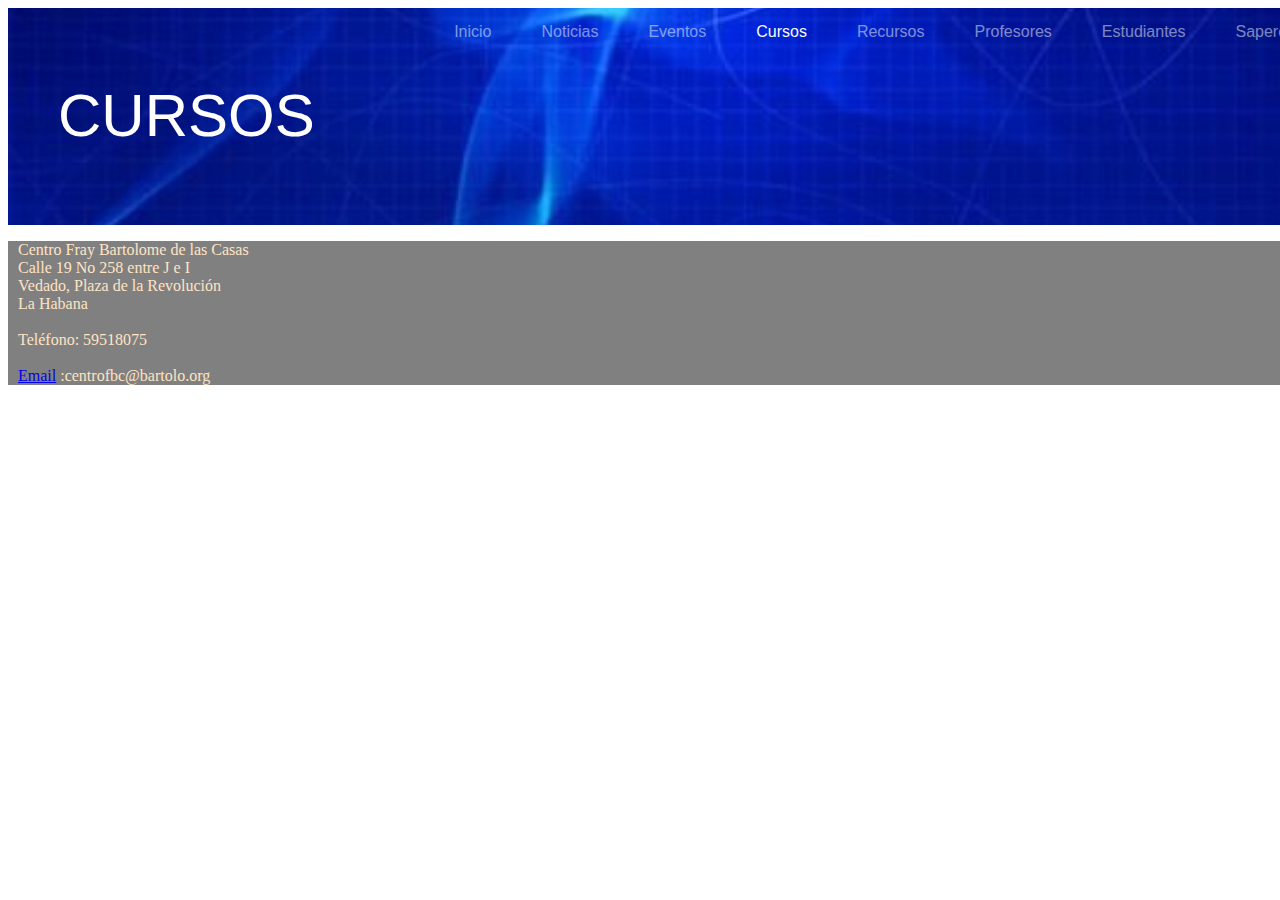
==== Cursos.html @ 01303c2c "Actualizando la pagina con muchos cambios y estilos" ====
<!DOCTYPE html>
<html lang="en">

<head>
    <meta charset="UTF-8">
    <meta name="viewport" content="width=device-width, initial-scale=1.0">
    <title>Cursos · CFBC</title>
    <link rel="shorcut icon" href="./src/Assets/icono.jpg" type="image/x-icon">
    <link rel="stylesheet" href="./src/Styles/cursos.css">
</head>

<body>
    <article class="superior">
        <nav>
            <ul class="menu">
                <li><a href="index.html">Inicio</a></li>
                <li><a href="Noticias.html">Noticias</a></li>
                <li><a href="Eventos.html">Eventos</a></li>
                <li><a href="Cursos.html" id="Cursos">Cursos</a></li>
                <li><a href="Recursos.html">Recursos</a></li>
                <li><a target="_blank" href="Profesores.html">Profesores</a></li>
                <li><a target="_blank" href="Estudiantes.html">Estudiantes</a></li>
                <li><a href="Sapere_Aude.html">Sapere Aude</a></li>

            </ul>
            <p id="textoCursos">CURSOS</p>
        </nav>
        <div>

        </div>
    </article>

</body>

<footer id="footer">
    <div id="footerdiv">
        <p>Centro Fray Bartolome de las Casas
            <br>
            Calle 19 No 258 entre J e I
            <br>
            Vedado, Plaza de la Revolución
            <br>
            La Habana
            <br>
            <br>
            Teléfono: 59518075
            <br>
            <br>
            <a href="mailito:centrofbc@bartolo.org">Email</a> :centrofbc@bartolo.org
        </p>
    </div>
</footer>

</html>
---- src/Styles/cursos.css ----
nav {
    width: 100%;
    /*background-color: #f8f9fa;*/
    padding: 15px 0;


}

.menu {
    display: flex;
    justify-content: flex-end;
    list-style: none;
    margin: 0;
    padding: 0;


}

.menu li {
    margin-left: 30px;
}

.menu a {
    text-decoration: none;
    color: #f8f9fa;
    font-family: Arial, Helvetica, sans-serif;
    padding: 5px 10px;
    opacity: 0.5;
}

#Cursos {
    opacity: 100;
}

.menu a:hover {
    color: hsl(0, 93%, 47%);
    opacity: 100;
    font-size: 20px;
}


.superior {
    height: 30hv;
    background-image: url('../Assets/fondo.jpg');
    background-size: cover;
    background-position: center;
    background-repeat: no-repeat;
    width: 1330px;

}

#textoCursos {
    color: white;
    font-family: Arial, Helvetica, sans-serif;
    font-size: 60px;
    margin-left: 50px;
    margin-top: 40px;

}

#footer {
    background-color: gray;
    width: 1330px;

}

#footerdiv {
    color: bisque;
    margin-left: 10px;
}
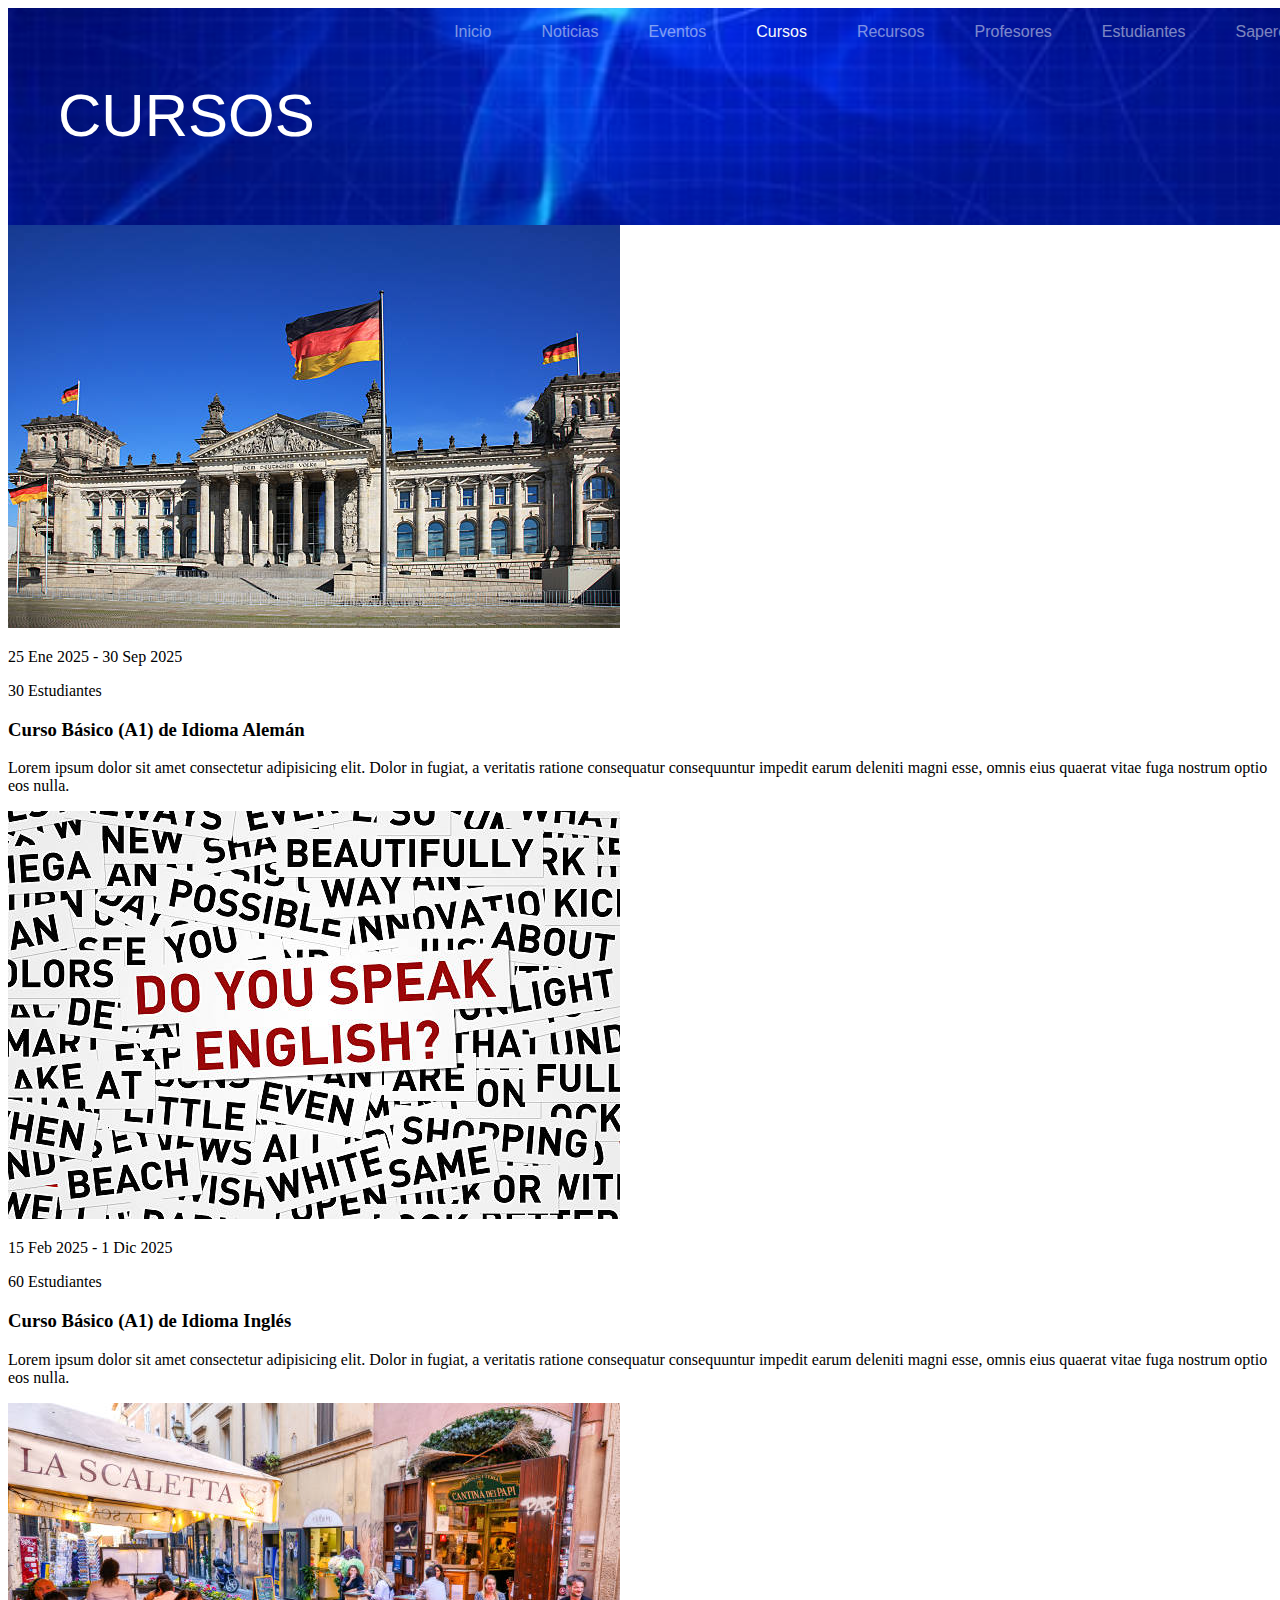
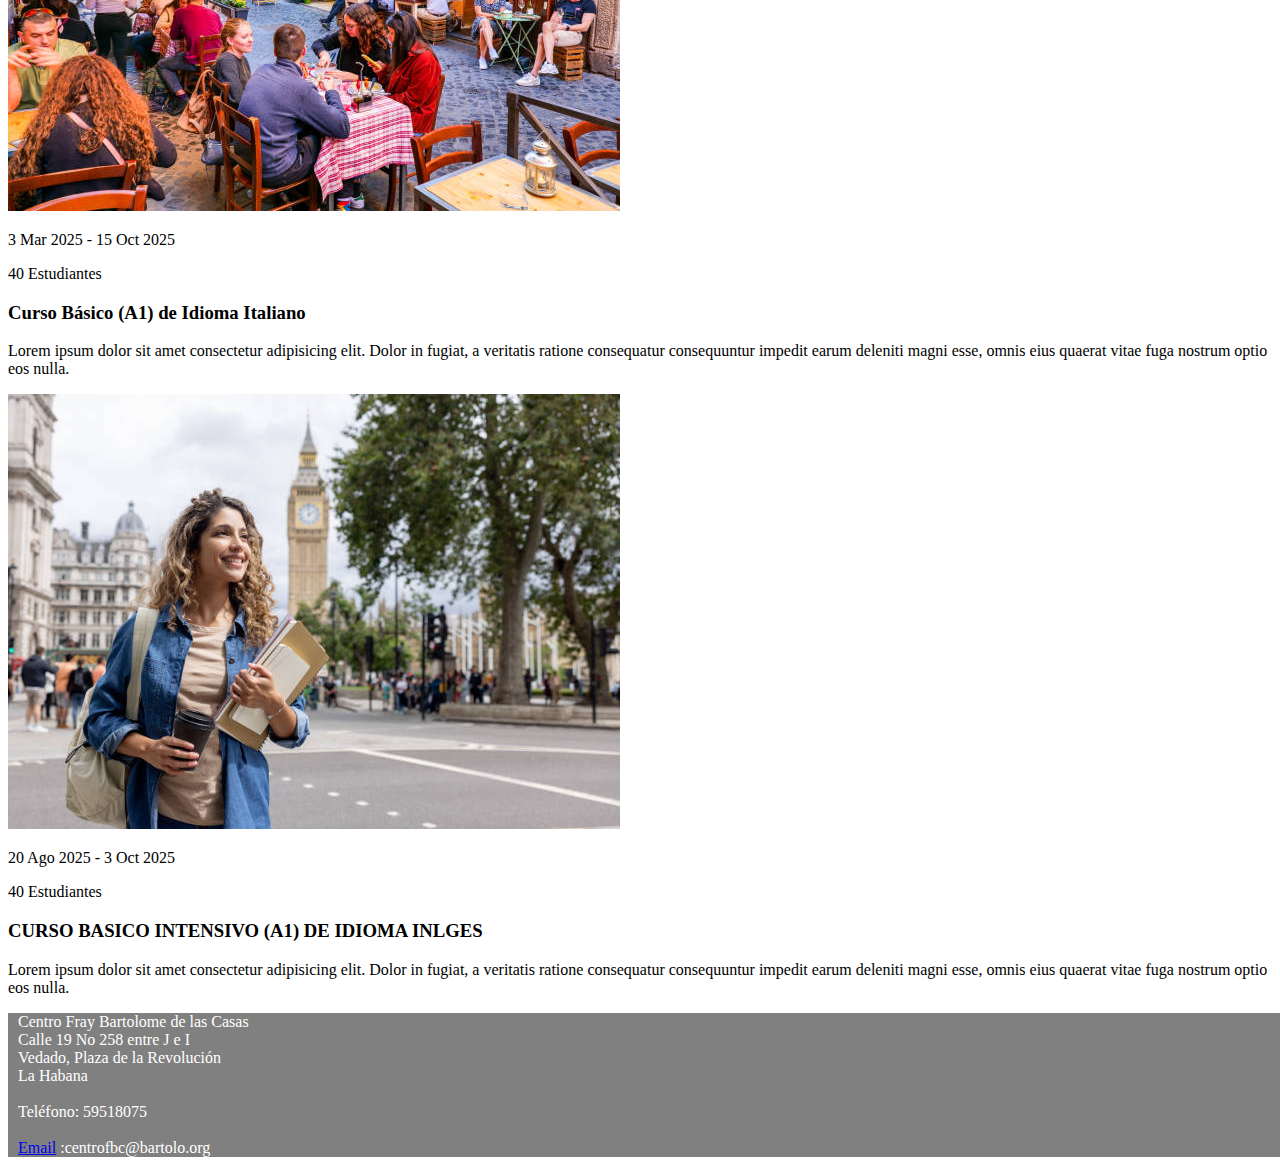
==== commit 1799e40c: "agregando cursos y eventos" ====
--- a/Cursos.html
+++ b/Cursos.html
@@ -30,6 +30,104 @@
         </div>
     </article>
 
+<!-- esto es la lista de todos los cursos  -->
+
+<article>
+
+    
+</article>
+
+
+
+
+<!-- este es el contenedor de noticias -->
+    <article class="contenedorNoticias">
+
+        <div class="columna">
+            <div class="imagenes">
+                <img src="./src/Assets/alemania.jpg" alt="imagen1" class="imagenes">
+            </div>
+            <article class="formatoCursos">
+                <div class="fechayestudiantes">
+                    <p class="fechaCurso"> 25 Ene 2025 - 30 Sep 2025</p>
+                    <p class="cantidadEstudiantes">30 Estudiantes</p>
+                </div>
+
+
+                <h3>Curso Básico (A1) de Idioma Alemán</h3>
+                <p>Lorem ipsum dolor sit amet consectetur adipisicing elit. Dolor in fugiat, a veritatis ratione
+                    consequatur
+                    consequuntur impedit earum deleniti magni esse, omnis eius quaerat vitae fuga nostrum optio eos
+                    nulla.
+                </p>
+            </article>
+
+        </div>
+
+        <div class="columna">
+            <div class="imagenes">
+                <img src="./src/Assets/ingles.jpg" alt="imagen2" class="imagenes">
+            </div>
+            <article class="formatoCursos">
+                <div class="fechayestudiantes">
+                    <p class="fechaCurso"> 15 Feb 2025 - 1 Dic 2025</p>
+                    <p class="cantidadEstudiantes">60 Estudiantes</p>
+                </div>
+                <h3>Curso Básico (A1) de Idioma Inglés</h3>
+                <p>Lorem ipsum dolor sit amet consectetur adipisicing elit. Dolor in fugiat, a veritatis ratione
+                    consequatur
+                    consequuntur impedit earum deleniti magni esse, omnis eius quaerat vitae fuga nostrum optio eos
+                    nulla.
+                </p>
+            </article>
+        </div>
+
+        <div class="columna">
+            <div class="imagenes">
+                <img src="./src/Assets/italiano.jpg" alt="imagen3" class="imagenes">
+
+            </div>
+            <article class="formatoCursos">
+                <div class="fechayestudiantes">
+                    <p class="fechaCurso"> 3 Mar 2025 - 15 Oct 2025</p>
+                    <p class="cantidadEstudiantes">40 Estudiantes</p>
+                </div>
+                <h3>Curso Básico (A1) de Idioma Italiano</h3>
+                <p>Lorem ipsum dolor sit amet consectetur adipisicing elit. Dolor in fugiat, a veritatis ratione
+                    consequatur
+                    consequuntur impedit earum deleniti magni esse, omnis eius quaerat vitae fuga nostrum optio eos
+                    nulla.
+                </p>
+            </article>
+        </div>
+
+        <div class="columna">
+            <div class="imagenes">
+                <img src="./src/Assets/ingles avanzado.jpg" alt="imagen3" class="imagenes">
+            </div>
+            <article class="formatoCursos">
+                <div class="fechayestudiantes">
+                    <p class="fechaCurso"> 20 Ago 2025 - 3 Oct 2025</p>
+                    <p class="cantidadEstudiantes">40 Estudiantes</p>
+                </div>
+                <h3>CURSO BASICO INTENSIVO (A1) DE IDIOMA INLGES</h3>
+                <p>Lorem ipsum dolor sit amet consectetur adipisicing elit. Dolor in fugiat, a veritatis ratione
+                    consequatur
+                    consequuntur impedit earum deleniti magni esse, omnis eius quaerat vitae fuga nostrum optio eos
+                    nulla.
+                </p>
+
+        </div>
+    </article>
+
+    </article>
+
+
+
+
+
+
+
 </body>
 
 <footer id="footer">
--- a/src/Styles/cursos.css
+++ b/src/Styles/cursos.css
@@ -65,6 +65,6 @@
 }
 
 #footerdiv {
-    color: bisque;
+    color: rgb(255, 255, 255);
     margin-left: 10px;
 }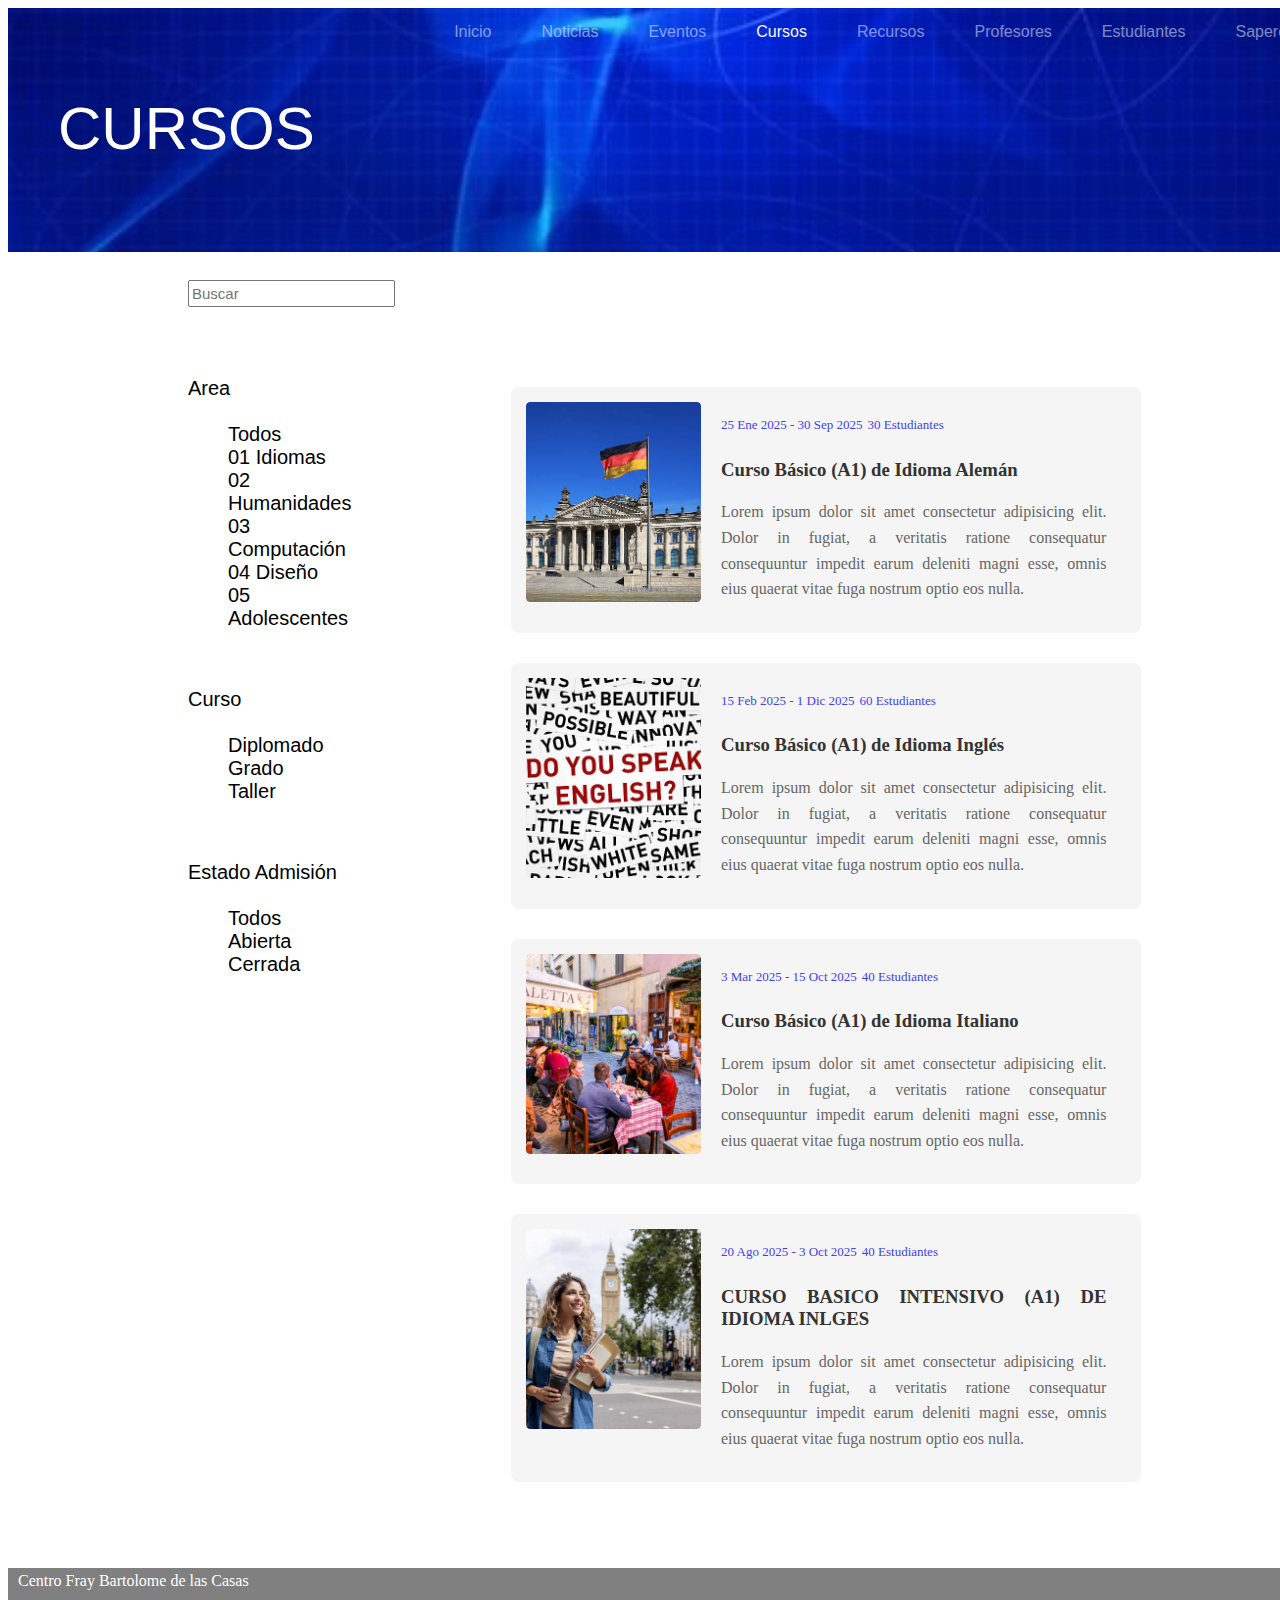
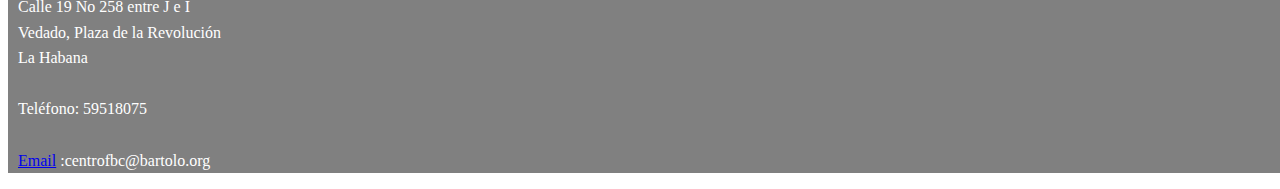
==== commit 741b119f: "terminando Cursos y comenzando con profesores" ====
--- a/Cursos.html
+++ b/Cursos.html
@@ -10,6 +10,7 @@
 </head>
 
 <body>
+
     <article class="superior">
         <nav>
             <ul class="menu">
@@ -29,98 +30,142 @@
 
         </div>
     </article>
+    <br>
 
-<!-- esto es la lista de todos los cursos  -->
+    <!-- esto es la lista de todos los cursos  -->
 
-<article>
+    <input type="text" id="botonBuscar" placeholder="Buscar">
+   
 
+  <section class="contenedor">
     
-</article>
+
+        <section class="contenedorLista">
+
+            <ul class="listas">
+                <li> Area</li>
+                <br>
+                <ul class="listas">
+                    <li>Todos</li>
+                    <li>01 Idiomas</li>
+                    <li>02 Humanidades</li>
+                    <li>03 Computación</li>
+                    <li>04 Diseño</li>
+                    <li>05 Adolescentes</li>
+                </ul>
+            </ul>
+            <br>
+            <ul class="listas">
+
+                <li>Curso</li>
+                <br>
+                <ul class="listas">
+                <li>Diplomado</li>
+                <li>Grado</li>
+                <li>Taller</li>
+            </ul>
+            </ul>
+            <br>
+            <ul class="listas">
+                <li>Estado Admisión</li>
+                <br>
+                <ul class="listas">
+                    <li>Todos</li>
+                    <li>Abierta</li>
+                    <li>Cerrada</li>
+                    </li>
+                </ul>
+            </ul>
+
+        </section>
 
 
 
 
-<!-- este es el contenedor de noticias -->
-    <article class="contenedorNoticias">
+        <!-- este es el contenedor de noticias -->
+        <section class="contenedorCursos">
 
-        <div class="columna">
-            <div class="imagenes">
-                <img src="./src/Assets/alemania.jpg" alt="imagen1" class="imagenes">
-            </div>
-            <article class="formatoCursos">
-                <div class="fechayestudiantes">
-                    <p class="fechaCurso"> 25 Ene 2025 - 30 Sep 2025</p>
-                    <p class="cantidadEstudiantes">30 Estudiantes</p>
+            <div class="columna">
+                <div class="imagenes">
+                    <img src="./src/Assets/alemania.jpg" alt="imagen1" class="imagenes">
                 </div>
+                <article class="formatoCursos">
+                    <div class="fechayestudiantes">
+                        <p class="fechaCurso"> 25 Ene 2025 - 30 Sep 2025</p>
+                        <p class="cantidadEstudiantes">30 Estudiantes</p>
+                    </div>
 
 
-                <h3>Curso Básico (A1) de Idioma Alemán</h3>
-                <p>Lorem ipsum dolor sit amet consectetur adipisicing elit. Dolor in fugiat, a veritatis ratione
-                    consequatur
-                    consequuntur impedit earum deleniti magni esse, omnis eius quaerat vitae fuga nostrum optio eos
-                    nulla.
-                </p>
+                    <h3>Curso Básico (A1) de Idioma Alemán</h3>
+                    <p>Lorem ipsum dolor sit amet consectetur adipisicing elit. Dolor in fugiat, a veritatis ratione
+                        consequatur
+                        consequuntur impedit earum deleniti magni esse, omnis eius quaerat vitae fuga nostrum optio eos
+                        nulla.
+                    </p>
+                </article>
+
+            </div>
+
+            <div class="columna">
+                <div class="imagenes">
+                    <img src="./src/Assets/ingles.jpg" alt="imagen2" class="imagenes">
+                </div>
+                <article class="formatoCursos">
+                    <div class="fechayestudiantes">
+                        <p class="fechaCurso"> 15 Feb 2025 - 1 Dic 2025</p>
+                        <p class="cantidadEstudiantes">60 Estudiantes</p>
+                    </div>
+                    <h3>Curso Básico (A1) de Idioma Inglés</h3>
+                    <p>Lorem ipsum dolor sit amet consectetur adipisicing elit. Dolor in fugiat, a veritatis ratione
+                        consequatur
+                        consequuntur impedit earum deleniti magni esse, omnis eius quaerat vitae fuga nostrum optio eos
+                        nulla.
+                    </p>
+                </article>
+            </div>
+
+            <div class="columna">
+                <div class="imagenes">
+                    <img src="./src/Assets/italiano.jpg" alt="imagen3" class="imagenes">
+
+                </div>
+                <article class="formatoCursos">
+                    <div class="fechayestudiantes">
+                        <p class="fechaCurso"> 3 Mar 2025 - 15 Oct 2025</p>
+                        <p class="cantidadEstudiantes">40 Estudiantes</p>
+                    </div>
+                    <h3>Curso Básico (A1) de Idioma Italiano</h3>
+                    <p>Lorem ipsum dolor sit amet consectetur adipisicing elit. Dolor in fugiat, a veritatis ratione
+                        consequatur
+                        consequuntur impedit earum deleniti magni esse, omnis eius quaerat vitae fuga nostrum optio eos
+                        nulla.
+                    </p>
+                </article>
+            </div>
+
+            <div class="columna">
+                <div class="imagenes">
+                    <img src="./src/Assets/ingles avanzado.jpg" alt="imagen3" class="imagenes">
+                </div>
+                <article class="formatoCursos">
+                    <div class="fechayestudiantes">
+                        <p class="fechaCurso"> 20 Ago 2025 - 3 Oct 2025</p>
+                        <p class="cantidadEstudiantes">40 Estudiantes</p>
+                    </div>
+                    <h3>CURSO BASICO INTENSIVO (A1) DE IDIOMA INLGES</h3>
+                    <p>Lorem ipsum dolor sit amet consectetur adipisicing elit. Dolor in fugiat, a veritatis ratione
+                        consequatur
+                        consequuntur impedit earum deleniti magni esse, omnis eius quaerat vitae fuga nostrum optio eos
+                        nulla.
+                    </p>
+
+            </div>
             </article>
 
-        </div>
+        </section>
+    </section>
 
-        <div class="columna">
-            <div class="imagenes">
-                <img src="./src/Assets/ingles.jpg" alt="imagen2" class="imagenes">
-            </div>
-            <article class="formatoCursos">
-                <div class="fechayestudiantes">
-                    <p class="fechaCurso"> 15 Feb 2025 - 1 Dic 2025</p>
-                    <p class="cantidadEstudiantes">60 Estudiantes</p>
-                </div>
-                <h3>Curso Básico (A1) de Idioma Inglés</h3>
-                <p>Lorem ipsum dolor sit amet consectetur adipisicing elit. Dolor in fugiat, a veritatis ratione
-                    consequatur
-                    consequuntur impedit earum deleniti magni esse, omnis eius quaerat vitae fuga nostrum optio eos
-                    nulla.
-                </p>
-            </article>
-        </div>
-
-        <div class="columna">
-            <div class="imagenes">
-                <img src="./src/Assets/italiano.jpg" alt="imagen3" class="imagenes">
-
-            </div>
-            <article class="formatoCursos">
-                <div class="fechayestudiantes">
-                    <p class="fechaCurso"> 3 Mar 2025 - 15 Oct 2025</p>
-                    <p class="cantidadEstudiantes">40 Estudiantes</p>
-                </div>
-                <h3>Curso Básico (A1) de Idioma Italiano</h3>
-                <p>Lorem ipsum dolor sit amet consectetur adipisicing elit. Dolor in fugiat, a veritatis ratione
-                    consequatur
-                    consequuntur impedit earum deleniti magni esse, omnis eius quaerat vitae fuga nostrum optio eos
-                    nulla.
-                </p>
-            </article>
-        </div>
-
-        <div class="columna">
-            <div class="imagenes">
-                <img src="./src/Assets/ingles avanzado.jpg" alt="imagen3" class="imagenes">
-            </div>
-            <article class="formatoCursos">
-                <div class="fechayestudiantes">
-                    <p class="fechaCurso"> 20 Ago 2025 - 3 Oct 2025</p>
-                    <p class="cantidadEstudiantes">40 Estudiantes</p>
-                </div>
-                <h3>CURSO BASICO INTENSIVO (A1) DE IDIOMA INLGES</h3>
-                <p>Lorem ipsum dolor sit amet consectetur adipisicing elit. Dolor in fugiat, a veritatis ratione
-                    consequatur
-                    consequuntur impedit earum deleniti magni esse, omnis eius quaerat vitae fuga nostrum optio eos
-                    nulla.
-                </p>
-
-        </div>
-    </article>
-
-    </article>
+  
 
 
 
@@ -131,8 +176,8 @@
 </body>
 
 <footer id="footer">
-    <div id="footerdiv">
-        <p>Centro Fray Bartolome de las Casas
+    <div >
+        <p id="footerp" >Centro Fray Bartolome de las Casas
             <br>
             Calle 19 No 258 entre J e I
             <br>
--- a/src/Styles/cursos.css
+++ b/src/Styles/cursos.css
@@ -1,3 +1,11 @@
+@media (max-width: 768px) {
+    nav ul {
+        flex-direction: column;
+}
+
+}
+
+
 nav {
     width: 100%;
     /*background-color: #f8f9fa;*/
@@ -47,6 +55,7 @@
     background-repeat: no-repeat;
     width: 1330px;
 
+
 }
 
 #textoCursos {
@@ -58,13 +67,126 @@
 
 }
 
+
+
+/*los cursos*/
+
+.contenedorCursos, .contenedorLista{
+    flex: 1;
+}
+.contenedor {
+    display: flex;
+}
+
+
+
+.contenedorCursos {
+    /*display: flex;*/
+    justify-content: space-between;
+   
+    margin-left:  40px;
+    padding: 40px;
+    margin-right: 120px;
+    
+ 
+    /*background-color: black;*/
+}
+
+.contenedorLista {
+    /*display: flex;*/
+    justify-content: space-between;
+   
+    margin-right:  40px;
+    padding: 40px;
+    margin-left: 100px;
+ 
+    /*background-color: rgb(230, 193, 193);*/
+    
+}
+
+.listas {
+    list-style: none;
+    font-size: 20px;
+    font-family: Arial, Helvetica, sans-serif
+}
+
+.columna {
+    display: flex;
+    
+    margin: 30px 0px;
+    background: #f5f5f5;
+    padding: 15px;
+    border-radius: 8px;
+    
+    width: 600px;
+
+
+
+}
+.formatoCursos {
+    margin: 0 20px;
+    text-align: justify;
+}
+
+.imagenes {
+    
+    width: 100%;
+    height: 200px;
+    object-fit: cover;
+    border-radius: 4px;
+    margin-left: 0px;
+    opacity: 100;
+    object-fit: cover;
+    transition: transform 0.3s ease;
+    overflow: hidden;
+
+}
+
+.imagenes :hover {
+
+    transform: scale(1.1);
+}
+
+
+h3 {
+    color: #333;
+    margin-top: 10px;
+}
+
+p {
+    color: #666;
+    line-height: 1.6;
+}
+
+.fechayestudiantes {
+    display: flex;
+
+}
+
+.fechaCurso,
+.cantidadEstudiantes {
+    font-size: 13px;
+    color: #3f3ff3;
+}
+
+.cantidadEstudiantes {
+    margin-left: 5px;
+}
+
+#botonBuscar {
+   margin: 10px 180px;
+   height: 1.3rem;
+   font-size: 15px;
+
+}
+
 #footer {
     background-color: gray;
     width: 1330px;
 
 }
 
-#footerdiv {
+#footerp {
     color: rgb(255, 255, 255);
     margin-left: 10px;
 }